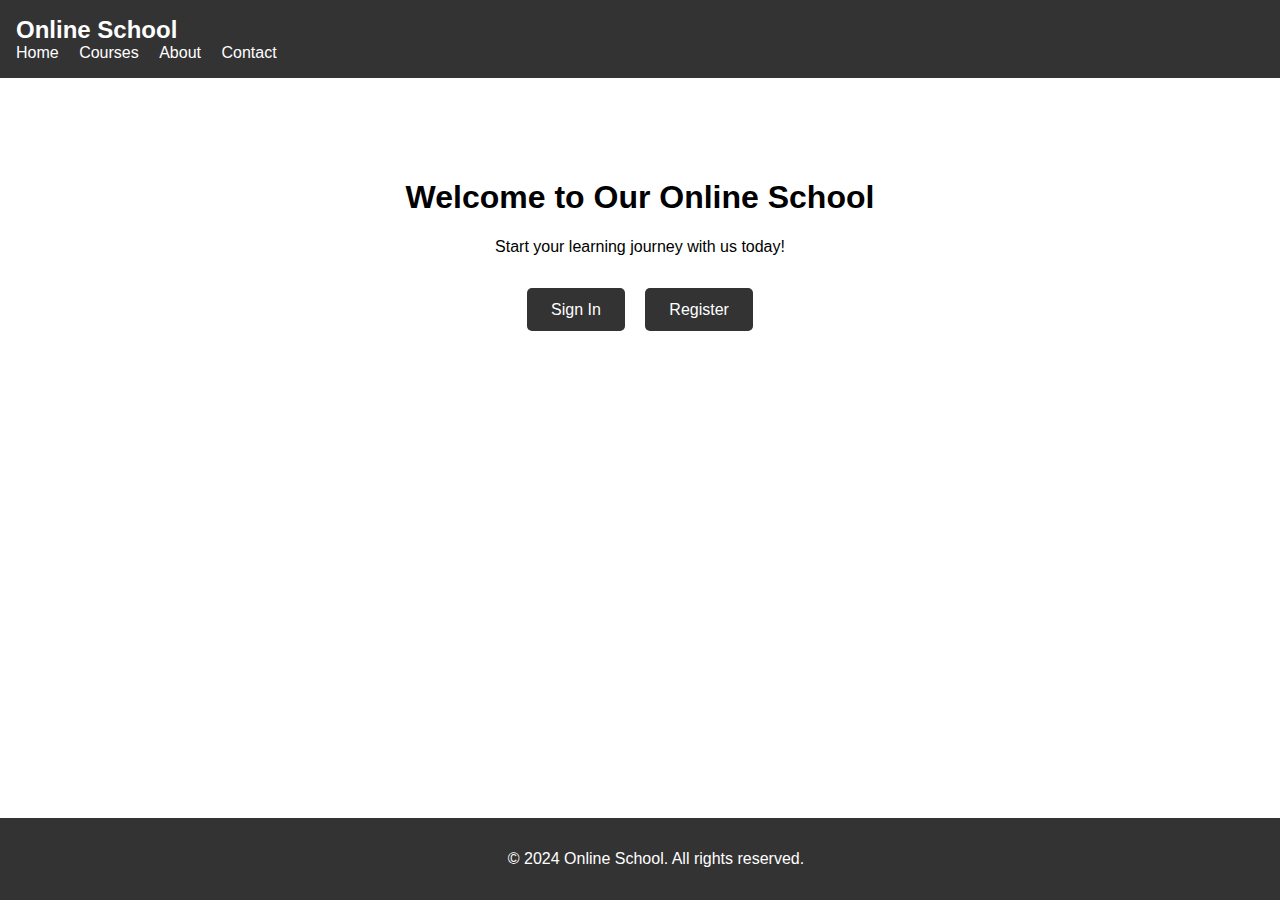
==== Web-Dev/OnlineSchool/index.html @ 8919a992 "Added Online School" ====
<!DOCTYPE html>
<html lang="en">

<head>
    <meta charset="UTF-8">
    <meta name="viewport" content="width=device-width, initial-scale=1.0">
    <title>Online School</title>
    <link rel="stylesheet" href="styles.css">
</head>

<body>
    <header>
        <nav>
            <div class="logo">Online School</div>
            <ul class="nav-links">
                <li><a href="#">Home</a></li>
                <li><a href="#">Courses</a></li>
                <li><a href="#">About</a></li>
                <li><a href="#">Contact</a></li>
            </ul>
        </nav>
    </header>

    <section class="landing-page">
        <h1>Welcome to Our Online School</h1>
        <p>Start your learning journey with us today!</p>
        <div class="buttons">
            <a href="#" class="btn">Sign In</a>
            <a href="#" class="btn">Register</a>
        </div>
    </section>

    <footer>
        <p>&copy; 2024 Online School. All rights reserved.</p>
    </footer>

    <script src="script.js"></script>
</body>

</html>
---- Web-Dev/OnlineSchool/styles.css ----
/* styles.css */

/* Global Styles */
body {
    font-family: Arial, sans-serif;
    margin: 0;
    padding: 0;
}

/* Header Styles */
header {
    background-color: #333;
    color: #fff;
    padding: 1rem;
}

.nav-links {
    list-style-type: none;
    margin: 0;
    padding: 0;
}

.nav-links li {
    display: inline;
    margin-right: 1rem;
}

.nav-links li a {
    color: #fff;
    text-decoration: none;
}

.logo {
    font-size: 1.5rem;
    font-weight: bold;
}

/* Landing Page Styles */
.landing-page {
    text-align: center;
    padding: 5rem 0;
}

.buttons {
    margin-top: 2rem;
}

.btn {
    display: inline-block;
    padding: 0.8rem 1.5rem;
    background-color: #333;
    color: #fff;
    text-decoration: none;
    border: none;
    border-radius: 5px;
    margin: 0 0.5rem;
    transition: background-color 0.3s ease;
}

.btn:hover {
    background-color: #555;
}

/* Footer Styles */
footer {
    background-color: #333;
    color: #fff;
    text-align: center;
    padding: 1rem;
    position: fixed;
    bottom: 0;
    width: 100%;
}
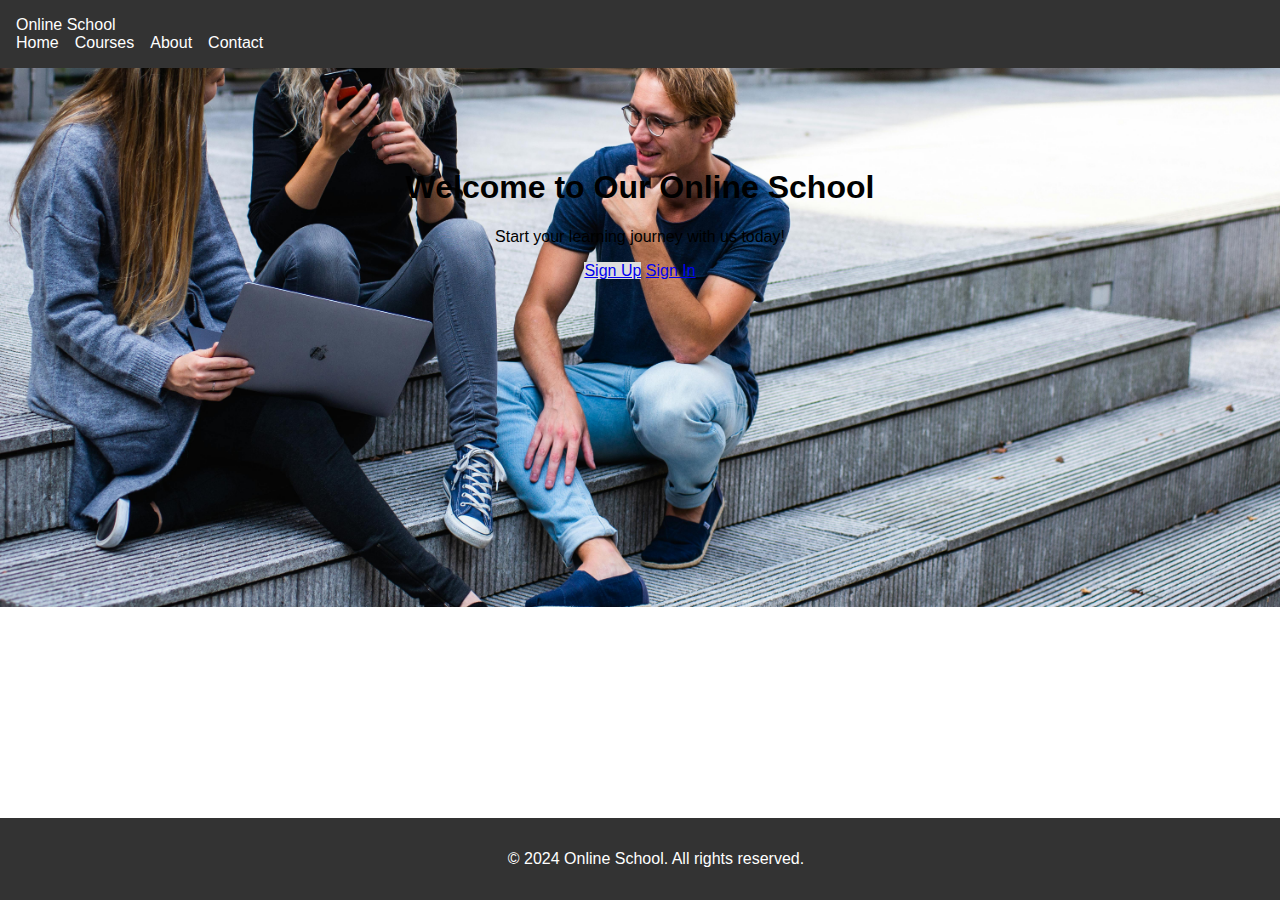
==== commit e8dbd9bf: "Update school site" ====
--- a/Web-Dev/OnlineSchool/index.html
+++ b/Web-Dev/OnlineSchool/index.html
@@ -6,6 +6,30 @@
     <meta name="viewport" content="width=device-width, initial-scale=1.0">
     <title>Online School</title>
     <link rel="stylesheet" href="styles.css">
+
+    <script>
+        const signupLink = document.getElementById('signup-link');
+        const signinLink = document.getElementById('signin-link');
+        const signupForm = document.getElementById('signup-form');
+        const signinForm = document.getElementById('signin-form');
+      
+        signupLink.addEventListener('click', function(event) {
+          event.preventDefault(); // Prevent default link behavior
+          signupForm.style.display = 'block';
+          signinForm.style.display = 'none';
+          signupLink.classList.add('active');
+          signinLink.classList.remove('active');
+        });
+      
+        signinLink.addEventListener('click', function(event) {
+          event.preventDefault(); // Prevent default link behavior
+          signupForm.style.display = 'none';
+          signinForm.style.display = 'block';
+          signupLink.classList.remove('active');
+          signinLink.classList.add('active');
+        });
+      </script>
+      
 </head>
 
 <body>
@@ -24,10 +48,20 @@
     <section class="landing-page">
         <h1>Welcome to Our Online School</h1>
         <p>Start your learning journey with us today!</p>
-        <div class="buttons">
-            <a href="#" class="btn">Sign In</a>
-            <a href="#" class="btn">Register</a>
-        </div>
+        <section class="form-container">
+            <a href="#" class="active" id="signup-link">Sign Up</a>
+            <a href="#" id="signin-link">Sign In</a>
+          
+            <form id="signup-form">
+              <button type="submit">Register</button>
+            </form>
+          
+            <form id="signin-form">
+              <button type="submit">Sign In</button>
+            </form>
+          </section>
+          
+          
     </section>
 
     <footer>
--- a/Web-Dev/OnlineSchool/styles.css
+++ b/Web-Dev/OnlineSchool/styles.css
@@ -2,38 +2,46 @@
 
 /* Global Styles */
 body {
+    background-image: url("./image/mill.jpg"); /* Replace with your image path */
+    background-repeat: no-repeat; /* Optional: control how the image repeats */
+    background-position: center; /* Optional: control the image position */
+    background-size: cover; /* Optional: control the image size */
     font-family: Arial, sans-serif;
     margin: 0;
     padding: 0;
-}
+  }
+  
 
 /* Header Styles */
 header {
+    display: flex; /* Make the header a flex container */
+    justify-content: space-between; /* Distribute items with both ends */
     background-color: #333;
     color: #fff;
     padding: 1rem;
-}
-
-.nav-links {
+  }
+  
+  .nav-links {
     list-style-type: none;
     margin: 0;
     padding: 0;
-}
-
-.nav-links li {
-    display: inline;
+    display: flex; /* Make the navigation links a flex container */
+  }
+  
+  .nav-links li {
     margin-right: 1rem;
-}
-
-.nav-links li a {
+  }
+  
+  .nav-links li a {
     color: #fff;
     text-decoration: none;
-}
-
-.logo {
-    font-size: 1.5rem;
-    font-weight: bold;
-}
+  }
+  
+  .logo {
+    flex: 0 0 auto; /* Prevent logo from shrinking/growing with flexbox */
+    margin-right: 1rem; /* Add some space between logo and navigation links */
+  }
+  
 
 /* Landing Page Styles */
 .landing-page {
@@ -71,3 +79,10 @@
     bottom: 0;
     width: 100%;
 }
+.form-container form {
+    display: none;
+  }
+  .form-container a.active {
+    background-color: #ddd; /* Optional styling for active link */
+  }
+    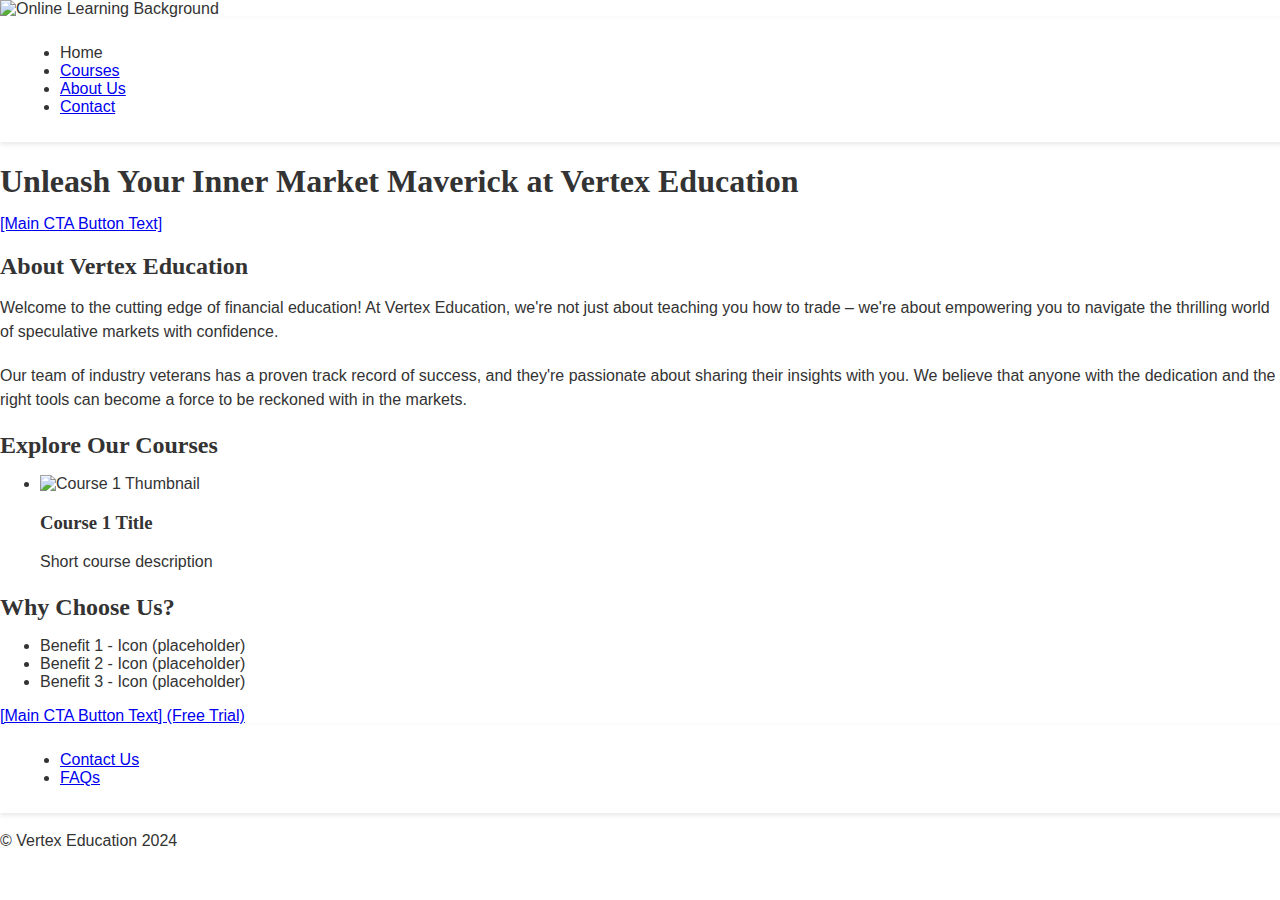
==== commit e516f51a: "Online School" ====
--- a/Web-Dev/OnlineSchool/index.html
+++ b/Web-Dev/OnlineSchool/index.html
@@ -1,74 +1,67 @@
 <!DOCTYPE html>
 <html lang="en">
+<head>
+  <meta charset="UTF-8">
+  <meta name="viewport" content="width=device-width, initial-scale=1.0">
+  <title>Vertex Education</title>
+  <link rel="stylesheet" type="text/css" href="styles.css">
+</head>
+<body>
 
-<head>
-    <meta charset="UTF-8">
-    <meta name="viewport" content="width=device-width, initial-scale=1.0">
-    <title>Online School</title>
-    <link rel="stylesheet" href="styles.css">
+  <header>
+    <img src="image.jpg" alt="Online Learning Background">
+    <nav>
+      <ul>
+        <li><a id="home-link">Home</a></li>
+        <li><a href="#courses">Courses</a></li>
+        <li><a href="#about">About Us</a></li>
+        <li><a href="#contact">Contact</a></li>
+      </ul>
+    </nav>
+    <h1>Unleash Your Inner Market Maverick at Vertex Education</h1>
+    <a href="#">[Main CTA Button Text]</a>
+  </header>
 
-    <script>
-        const signupLink = document.getElementById('signup-link');
-        const signinLink = document.getElementById('signin-link');
-        const signupForm = document.getElementById('signup-form');
-        const signinForm = document.getElementById('signin-form');
-      
-        signupLink.addEventListener('click', function(event) {
-          event.preventDefault(); // Prevent default link behavior
-          signupForm.style.display = 'block';
-          signinForm.style.display = 'none';
-          signupLink.classList.add('active');
-          signinLink.classList.remove('active');
-        });
-      
-        signinLink.addEventListener('click', function(event) {
-          event.preventDefault(); // Prevent default link behavior
-          signupForm.style.display = 'none';
-          signinForm.style.display = 'block';
-          signupLink.classList.remove('active');
-          signinLink.classList.add('active');
-        });
-      </script>
-      
-</head>
+  <section id="about">
+    <h2>About Vertex Education</h2>
+    <p>Welcome to the cutting edge of financial education! At Vertex Education, we're not just about teaching you how to trade – we're about empowering you to navigate the thrilling world of speculative markets with confidence.</p>
 
-<body>
-    <header>
-        <nav>
-            <div class="logo">Online School</div>
-            <ul class="nav-links">
-                <li><a href="#">Home</a></li>
-                <li><a href="#">Courses</a></li>
-                <li><a href="#">About</a></li>
-                <li><a href="#">Contact</a></li>
-            </ul>
-        </nav>
-    </header>
+    <p>Our team of industry veterans has a proven track record of success, and they're passionate about sharing their insights with you. We believe that anyone with the dedication and the right tools can become a force to be reckoned with in the markets.</p>
+  </section>
 
-    <section class="landing-page">
-        <h1>Welcome to Our Online School</h1>
-        <p>Start your learning journey with us today!</p>
-        <section class="form-container">
-            <a href="#" class="active" id="signup-link">Sign Up</a>
-            <a href="#" id="signin-link">Sign In</a>
-          
-            <form id="signup-form">
-              <button type="submit">Register</button>
-            </form>
-          
-            <form id="signin-form">
-              <button type="submit">Sign In</button>
-            </form>
-          </section>
-          
-          
-    </section>
+  <section id="courses">
+    <h2>Explore Our Courses</h2>
+    <ul>
+      <li>
+        <img src="course1.jpg" alt="Course 1 Thumbnail">
+        <h3>Course 1 Title</h3>
+        <p>Short course description</p>
+      </li>
+      </ul>
+  </section>
 
-    <footer>
-        <p>&copy; 2024 Online School. All rights reserved.</p>
-    </footer>
+  <section>
+    <h2>Why Choose Us?</h2>
+    <ul>
+      <li>Benefit 1 - Icon (placeholder)</li>
+      <li>Benefit 2 - Icon (placeholder)</li>
+      <li>Benefit 3 - Icon (placeholder)</li>
+    </ul>
+  </section>
 
-    <script src="script.js"></script>
+  <section id="contact">
+    <a href="#">[Main CTA Button Text] (Free Trial)</a>
+  </section>
+
+  <footer>
+    <nav>
+      <ul>
+        <li><a href="#">Contact Us</a></li>
+        <li><a href="#">FAQs</a></li>
+      </ul>
+    </nav>
+    <p>&copy; Vertex Education 2024</p>
+  </footer>
+  <script src="script.js"></script>
 </body>
-
-</html>+</html>
--- a/Web-Dev/OnlineSchool/styles.css
+++ b/Web-Dev/OnlineSchool/styles.css
@@ -1,88 +1,78 @@
-/* styles.css */
-
-/* Global Styles */
+/* Body Styles */
 body {
-    background-image: url("./image/mill.jpg"); /* Replace with your image path */
-    background-repeat: no-repeat; /* Optional: control how the image repeats */
-    background-position: center; /* Optional: control the image position */
-    background-size: cover; /* Optional: control the image size */
-    font-family: Arial, sans-serif;
-    margin: 0;
-    padding: 0;
-  }
-  
-
-/* Header Styles */
-header {
-    display: flex; /* Make the header a flex container */
-    justify-content: space-between; /* Distribute items with both ends */
-    background-color: #333;
-    color: #fff;
-    padding: 1rem;
-  }
-  
-  .nav-links {
-    list-style-type: none;
-    margin: 0;
-    padding: 0;
-    display: flex; /* Make the navigation links a flex container */
-  }
-  
-  .nav-links li {
-    margin-right: 1rem;
-  }
-  
-  .nav-links li a {
-    color: #fff;
-    text-decoration: none;
-  }
-  
-  .logo {
-    flex: 0 0 auto; /* Prevent logo from shrinking/growing with flexbox */
-    margin-right: 1rem; /* Add some space between logo and navigation links */
-  }
-  
-
-/* Landing Page Styles */
-.landing-page {
-    text-align: center;
-    padding: 5rem 0;
+  font-family: Arial, sans-serif; /* Fallback font */
+  margin: 0;
+  padding: 0;
+  color: #333; /* Dark forest green for text */
 }
 
-.buttons {
-    margin-top: 2rem;
+/* Header Section */
+.header {
+  background: #001F3F; /* Navy blue with subtle gradient */
+  background-image: linear-gradient(to bottom, #001F3F 0%, #00294C 100%);
+  padding: 50px 0;
+  text-align: center;
 }
 
-.btn {
-    display: inline-block;
-    padding: 0.8rem 1.5rem;
-    background-color: #333;
-    color: #fff;
-    text-decoration: none;
-    border: none;
-    border-radius: 5px;
-    margin: 0 0.5rem;
-    transition: background-color 0.3s ease;
+/* Hero Image */
+.hero-image {
+  max-width: 800px;
+  margin: 0 auto;
 }
 
-.btn:hover {
-    background-color: #555;
+/* Headings */
+h1, h2, h3 {
+  font-family: Garamond, serif;
+  color: #333; /* Dark forest green */
+  font-weight: bold;
+  margin-bottom: 15px;
 }
 
-/* Footer Styles */
-footer {
-    background-color: #333;
-    color: #fff;
-    text-align: center;
-    padding: 1rem;
-    position: fixed;
-    bottom: 0;
-    width: 100%;
+/* Body Text */
+p {
+  font-size: 16px;
+  line-height: 1.5;
+  margin-bottom: 20px;
 }
-.form-container form {
-    display: none;
-  }
-  .form-container a.active {
-    background-color: #ddd; /* Optional styling for active link */
-  }
-    +
+/* Call to Action Buttons */
+.cta-button {
+  background-color: #DAA520; /* Muted gold */
+  color: #fff; /* White */
+  padding: 10px 20px;
+  border: none;
+  border-radius: 5px;
+  font-weight: bold;
+  cursor: pointer;
+  margin: 10px auto;
+  display: inline-block;
+}
+
+.cta-button:hover {
+  background-color: #C79A1A; /* Darker shade of muted gold on hover */
+}
+
+/* Sections */
+.section {
+  padding: 50px 0;
+  background-color: #fff; /* White background */
+}
+
+/* Charts and Infographics */
+.chart, .infographic {
+  border: 1px solid #DDD; /* Light gray border */
+  padding: 15px;
+  margin-bottom: 20px;
+}
+
+nav {
+  position:relative;
+  top: 0; /* Position at the top of the window */
+  left: 0; /* Position at the left of the window */
+  width: 100%; /* Span the full width of the viewport */
+  background-color: #fff; /* Adjust background color as desired */
+  padding: 10px 20px; /* Add some padding for aesthetics */
+  box-shadow: 0px 2px 5px rgba(0, 0, 0, 0.1); /* Optional: Add a subtle shadow */
+  z-index: 999; /* Ensure the navigation bar remains above other elements */
+}
+/* This is just a starting point, feel free to customize further!  */
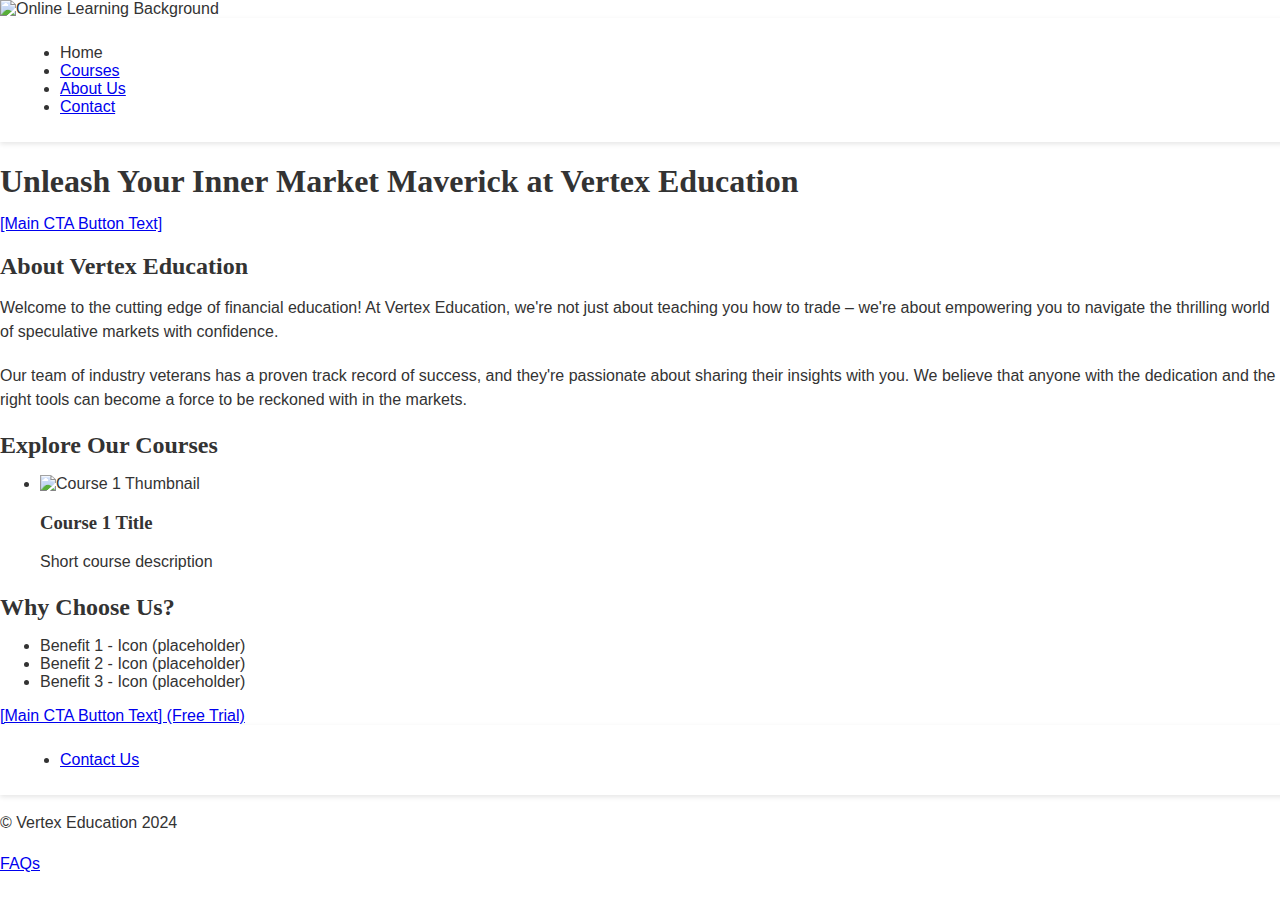
==== commit dfab29e0: "Updated index.html" ====
--- a/Web-Dev/OnlineSchool/index.html
+++ b/Web-Dev/OnlineSchool/index.html
@@ -9,15 +9,19 @@
 <body>
 
   <header>
-    <img src="image.jpg" alt="Online Learning Background">
-    <nav>
-      <ul>
-        <li><a id="home-link">Home</a></li>
-        <li><a href="#courses">Courses</a></li>
-        <li><a href="#about">About Us</a></li>
-        <li><a href="#contact">Contact</a></li>
-      </ul>
-    </nav>
+    <div>
+      <img src="image.jpg" alt="Online Learning Background">
+    </div>
+    <div>
+      <nav>
+        <ul>
+          <li><a id="home-link">Home</a></li>
+          <li><a href="#courses">Courses</a></li>
+          <li><a href="#about">About Us</a></li>
+          <li><a href="#contact">Contact</a></li>
+        </ul>
+      </nav>
+    </div>
     <h1>Unleash Your Inner Market Maverick at Vertex Education</h1>
     <a href="#">[Main CTA Button Text]</a>
   </header>
@@ -57,10 +61,10 @@
     <nav>
       <ul>
         <li><a href="#">Contact Us</a></li>
-        <li><a href="#">FAQs</a></li>
       </ul>
     </nav>
     <p>&copy; Vertex Education 2024</p>
+    <a href="#">FAQs</a>
   </footer>
   <script src="script.js"></script>
 </body>
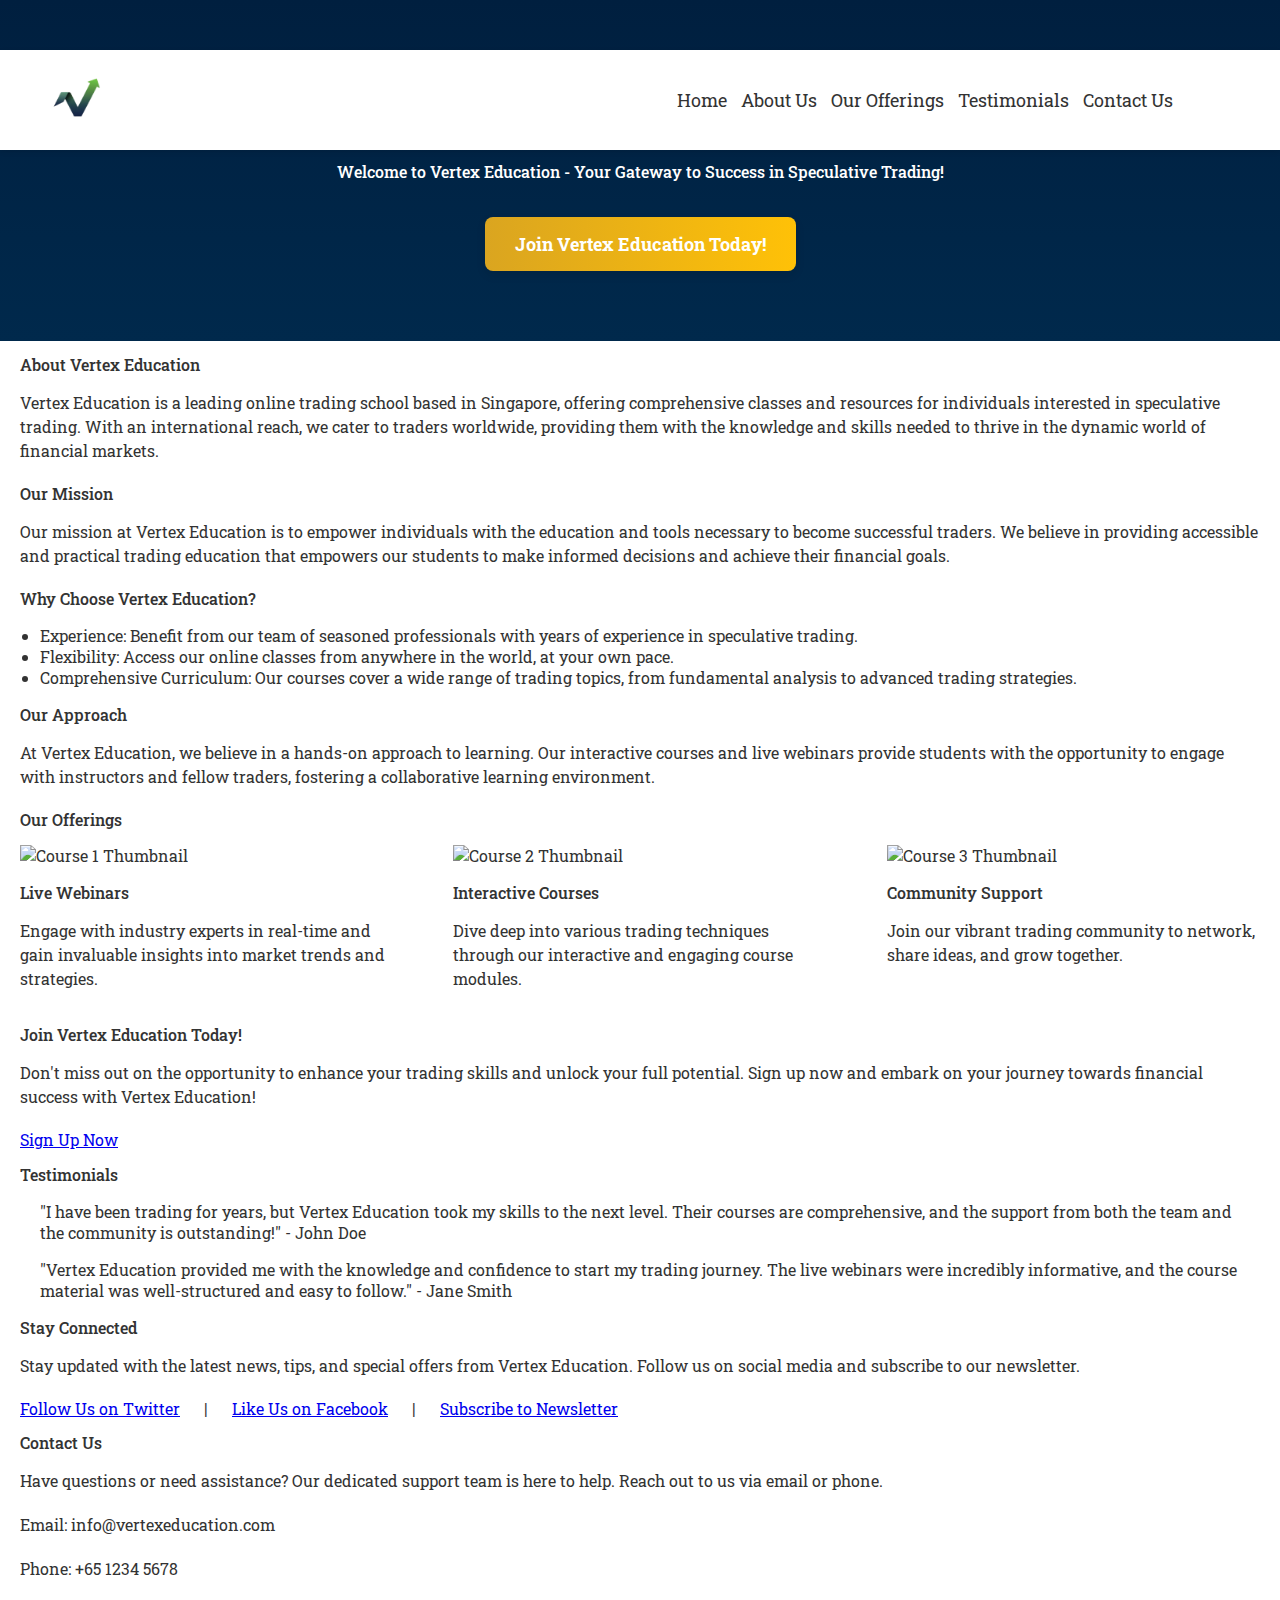
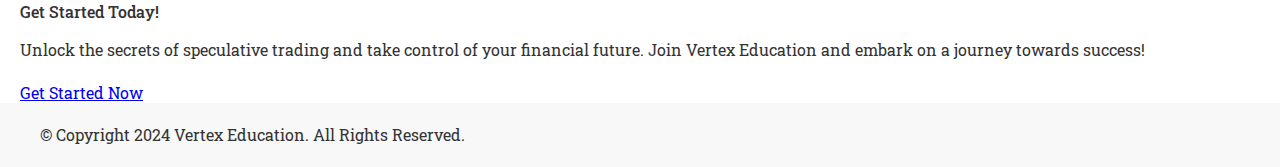
==== commit 099ff916: "Reworked The Layout of index.html" ====
--- a/Web-Dev/OnlineSchool/index.html
+++ b/Web-Dev/OnlineSchool/index.html
@@ -3,69 +3,137 @@
 <head>
   <meta charset="UTF-8">
   <meta name="viewport" content="width=device-width, initial-scale=1.0">
-  <title>Vertex Education</title>
+  <title>Vertex Education - Your Gateway to Success in Speculative Trading!</title>
+  <link rel="icon" type="image/x-icon" href="favicon.ico">
   <link rel="stylesheet" type="text/css" href="styles.css">
+  <link rel="preconnect" href="https://fonts.googleapis.com">
+  <link rel="preconnect" href="https://fonts.gstatic.com" crossorigin>
+  <link href="https://fonts.googleapis.com/css2?family=Roboto+Slab:wght@100..900&display=swap" rel="stylesheet">
 </head>
 <body>
 
   <header>
-    <div>
-      <img src="image.jpg" alt="Online Learning Background">
-    </div>
-    <div>
-      <nav>
+    <nav>
+      <a href="#" class="logo-link">
+        <img src="image/favicon.png" alt="Online Learning Background">
+      </a>
+      <div class="nav-links">
         <ul>
           <li><a id="home-link">Home</a></li>
-          <li><a href="#courses">Courses</a></li>
           <li><a href="#about">About Us</a></li>
-          <li><a href="#contact">Contact</a></li>
+          <li><a href="#our-offerings">Our Offerings</a></li>
+          <li><a href="#testimonials">Testimonials</a></li>
+          <li><a href="#contact">Contact Us</a></li>
         </ul>
-      </nav>
-    </div>
-    <h1>Unleash Your Inner Market Maverick at Vertex Education</h1>
-    <a href="#">[Main CTA Button Text]</a>
+      </div>
+      <div class="hamburger-menu">
+        <div class="bar"></div>
+        <div class="bar"></div>
+        <div class="bar"></div>
+      </div>
+    </nav>
+    <h1 class="roboto-slab-bold">Welcome to Vertex Education - Your Gateway to Success in Speculative Trading!</h1>
+    <a href="#join-us" class="cta-button">Join Vertex Education Today!</a>
   </header>
 
-  <section id="about">
-    <h2>About Vertex Education</h2>
-    <p>Welcome to the cutting edge of financial education! At Vertex Education, we're not just about teaching you how to trade – we're about empowering you to navigate the thrilling world of speculative markets with confidence.</p>
-
-    <p>Our team of industry veterans has a proven track record of success, and they're passionate about sharing their insights with you. We believe that anyone with the dedication and the right tools can become a force to be reckoned with in the markets.</p>
+  <section id="about-vertex-education">
+    <h2 class="roboto-slab-bold">About Vertex Education</h2>
+    <p>Vertex Education is a leading online trading school based in Singapore, offering comprehensive classes and resources for individuals interested in speculative trading. With an international reach, we cater to traders worldwide, providing them with the knowledge and skills needed to thrive in the dynamic world of financial markets.</p>
   </section>
 
-  <section id="courses">
-    <h2>Explore Our Courses</h2>
-    <ul>
-      <li>
-        <img src="course1.jpg" alt="Course 1 Thumbnail">
-        <h3>Course 1 Title</h3>
-        <p>Short course description</p>
-      </li>
-      </ul>
+  <section id="about">
+    <h2 class="roboto-slab-bold">Our Mission</h2>
+    <p>Our mission at Vertex Education is to empower individuals with the education and tools necessary to become successful traders. We believe in providing accessible and practical trading education that empowers our students to make informed decisions and achieve their financial goals.</p>
   </section>
 
-  <section>
-    <h2>Why Choose Us?</h2>
+  <section id="why-choose-us">
+    <h2 class="roboto-slab-bold">Why Choose Vertex Education?</h2>
     <ul>
-      <li>Benefit 1 - Icon (placeholder)</li>
-      <li>Benefit 2 - Icon (placeholder)</li>
-      <li>Benefit 3 - Icon (placeholder)</li>
+      <li><i class="fas fa-user-tie"></i> Experience: Benefit from our team of seasoned professionals with years of experience in speculative trading.</li>
+      <li><i class="fas fa-globe"></i> Flexibility: Access our online classes from anywhere in the world, at your own pace.</li>
+      <li><i class="fas fa-book-open"></i> Comprehensive Curriculum: Our courses cover a wide range of trading topics, from fundamental analysis to advanced trading strategies.</li>
     </ul>
   </section>
 
+  <section id="our-approach">
+    <h2 class="roboto-slab-bold">Our Approach</h2>
+    <p>At Vertex Education, we believe in a hands-on approach to learning. Our interactive courses and live webinars provide students with the opportunity to engage with instructors and fellow traders, fostering a collaborative learning environment.</p>
+  </section>
+
+  <section id="our-offerings">
+    <h2 class="roboto-slab-bold">Our Offerings</h2>
+    <div class="container">
+      <div>
+        <img src="course1.jpg" alt="Course 1 Thumbnail">
+        <h3 class="roboto-slab-bold">Live Webinars</h3>
+        <p>Engage with industry experts in real-time and gain invaluable insights into market trends and strategies.</p>
+      </div>
+      <div>
+        <img src="course2.jpg" alt="Course 2 Thumbnail">
+        <h3 class="roboto-slab-bold">Interactive Courses</h3>
+        <p>Dive deep into various trading techniques through our interactive and engaging course modules.</p>
+      </div>
+      <div>
+        <img src="course3.jpg" alt="Course 3 Thumbnail">
+        <h3 class="roboto-slab-bold">Community Support</h3>
+        <p>Join our vibrant trading community to network, share ideas, and grow together.</p>
+      </div>
+    </div>
+  </section>
+
+  <section id="join-us">
+    <h2 class="roboto-slab-bold">Join Vertex Education Today!</h2>
+    <p>Don't miss out on the opportunity to enhance your trading skills and unlock your full potential. Sign up now and embark on your journey towards financial success with Vertex Education!</p>
+    <a href="#">Sign Up Now</a>
+  </section>
+
+  <section id="testimonials">
+    <h2 class="roboto-slab-bold">Testimonials</h2>
+    <blockquote>
+      "I have been trading for years, but Vertex Education took my skills to the next level. Their courses are comprehensive, and the support from both the team and the community is outstanding!" - John Doe
+    </blockquote>
+    <blockquote>
+      "Vertex Education provided me with the knowledge and confidence to start my trading journey. The live webinars were incredibly informative, and the course material was well-structured and easy to follow." - Jane Smith
+    </blockquote>
+  </section>
+
+  <section id="stay-connected">
+    <h2 class="roboto-slab-bold">Stay Connected</h2>
+    <p>Stay updated with the latest news, tips, and special offers from Vertex Education. Follow us on social media and subscribe to our newsletter.</p>
+    <a href="#">Follow Us on Twitter</a> | <a href="#">Like Us on Facebook</a> | <a href="#">Subscribe to Newsletter</a>
+  </section>
+
   <section id="contact">
-    <a href="#">[Main CTA Button Text] (Free Trial)</a>
+    <h2 class="roboto-slab-bold">Contact Us</h2>
+    <p>Have questions or need assistance? Our dedicated support team is here to help. Reach out to us via email or phone.</p>
+    <p>Email: info@vertexeducation.com</p>
+    <p>Phone: +65 1234 5678</p>
+  </section>
+
+  <section id="cta">
+    <h2 class="roboto-slab-bold">Get Started Today!</h2>
+    <p>Unlock the secrets of speculative trading and take control of your financial future. Join Vertex Education and embark on a journey towards success!</p>
+    <a href="#">Get Started Now</a>
   </section>
 
   <footer>
-    <nav>
-      <ul>
-        <li><a href="#">Contact Us</a></li>
-      </ul>
-    </nav>
-    <p>&copy; Vertex Education 2024</p>
-    <a href="#">FAQs</a>
+    <div class="footer-container">
+      <div class="copyright">
+        <p>&copy; Copyright 2024 Vertex Education. All Rights Reserved.</p>
+      </div>
+      <div class="social-media">
+        <a href="#">
+          <i class="fab fa-twitter"></i>
+        </a>
+        <a href="#">
+          <i class="fab fa-facebook-f"></i>
+        </a>
+        <a href="#">
+          <i class="fas fa-envelope"></i>
+        </a>
+      </div>
+    </div>
   </footer>
   <script src="script.js"></script>
 </body>
-</html>
+</html>--- a/Web-Dev/OnlineSchool/styles.css
+++ b/Web-Dev/OnlineSchool/styles.css
@@ -1,17 +1,19 @@
 /* Body Styles */
 body {
-  font-family: Arial, sans-serif; /* Fallback font */
+  font-family: 'Roboto Slab', Arial, sans-serif; /* Use Roboto Slab with Arial as fallback */
   margin: 0;
   padding: 0;
   color: #333; /* Dark forest green for text */
 }
 
 /* Header Section */
-.header {
+header {
   background: #001F3F; /* Navy blue with subtle gradient */
   background-image: linear-gradient(to bottom, #001F3F 0%, #00294C 100%);
   padding: 50px 0;
   text-align: center;
+  width: 100%; /* Ensure it reaches the edges */
+  box-sizing: border-box;
 }
 
 /* Hero Image */
@@ -21,11 +23,12 @@
 }
 
 /* Headings */
-h1, h2, h3 {
+h1, h2, h3, h4, h5, h6 {
   font-family: Garamond, serif;
   color: #333; /* Dark forest green */
   font-weight: bold;
   margin-bottom: 15px;
+  padding: 0 20px; /* Add padding to headings */
 }
 
 /* Body Text */
@@ -33,6 +36,17 @@
   font-size: 16px;
   line-height: 1.5;
   margin-bottom: 20px;
+  padding: 0 20px; /* Add padding to paragraphs */
+}
+
+/* Hyperlinks */
+a {
+  padding: 0 20px; /* Add padding to hyperlinks */
+}
+
+/* Images */
+img {
+  padding: 0 20px; /* Add padding to images */
 }
 
 /* Call to Action Buttons */
@@ -54,8 +68,9 @@
 
 /* Sections */
 .section {
-  padding: 50px 0;
+  padding: 50px 20px; /* Padding for main content */
   background-color: #fff; /* White background */
+  box-sizing: border-box;
 }
 
 /* Charts and Infographics */
@@ -65,14 +80,225 @@
   margin-bottom: 20px;
 }
 
+/* Navigation */
 nav {
-  position:relative;
-  top: 0; /* Position at the top of the window */
-  left: 0; /* Position at the left of the window */
-  width: 100%; /* Span the full width of the viewport */
-  background-color: #fff; /* Adjust background color as desired */
-  padding: 10px 20px; /* Add some padding for aesthetics */
-  box-shadow: 0px 2px 5px rgba(0, 0, 0, 0.1); /* Optional: Add a subtle shadow */
-  z-index: 999; /* Ensure the navigation bar remains above other elements */
-}
-/* This is just a starting point, feel free to customize further!  */
+  position: relative;
+  top: 0;
+  left: 0;
+  width: auto; /* Adjust width to fit content */
+  background-color: #fff;
+  box-shadow: 0px 2px 5px rgba(0, 0, 0, 0.1);
+  z-index: 999;
+  display: flex;
+  align-items: center; /* Vertically center logo and links */
+  justify-content: space-between; /* Distribute space between logo and links */
+  padding: 10px 20px; /* Add padding to the navigation */
+}
+
+nav a.logo-link {
+  margin-right: 20px; /* Optional spacing between logo and links */
+}
+
+nav img {
+  width: 75px; /* Adjust logo width as needed */
+}
+
+.nav-links {
+  display: flex;
+  align-items: center;
+}
+
+nav ul {
+  list-style: none; /* Remove default decoration */
+  margin: 0; /* Remove default margin */
+  display: flex; /* Display as flexbox */
+}
+
+nav li {
+  margin-left: 0px; /* Remove margin between nav li elements */
+  padding: 0; /* Ensure no padding for nav li elements */
+}
+
+nav a {
+  text-decoration: none;
+  color: #333;
+  font-size: 18px; /* Better readability */
+  padding: 0; /* Remove padding from nav links */
+}
+
+nav a:hover {
+  color: #DAA520; /* Hover effect */
+}
+
+/* Hamburger Menu */
+.hamburger-menu {
+  display: none;
+  flex-direction: column;
+  cursor: pointer;
+  padding: 0 20px; /* Add padding to hamburger menu */
+}
+
+.hamburger-menu .bar {
+  width: 25px;
+  height: 3px;
+  background-color: #333;
+  margin: 4px 0;
+  transition: 0.4s;
+}
+
+.hamburger-menu.active .bar:nth-child(1) {
+  transform: rotate(-45deg) translate(-5px, 6px);
+}
+
+.hamburger-menu.active .bar:nth-child(2) {
+  opacity: 0;
+}
+
+.hamburger-menu.active .bar:nth-child(3) {
+  transform: rotate(45deg) translate(-5px, -6px);
+}
+
+/* Responsive Layout */
+.container {
+  display: grid;
+  grid-template-columns: repeat(auto-fit, minmax(200px, 1fr));
+  gap: 20px;
+}
+
+.container img {
+  width: 100%;
+  height: auto;
+}
+
+/* Footer */
+footer {
+  text-align: center;
+  padding: 20px;
+  background-color: #f8f8f8;
+  width: 100%; /* Ensure it reaches the edges */
+  box-sizing: border-box;
+}
+
+.footer-container {
+  display: flex;
+  justify-content: space-between;
+  flex-wrap: wrap;
+  align-items: center;
+}
+
+.footer-container p {
+  margin: 0;
+}
+
+.social-media a {
+  margin: 0 10px;
+}
+
+/* Media Queries for Responsive Design */
+@media (max-width: 768px) {
+  nav ul {
+    display: none;
+    flex-direction: column;
+    align-items: center;
+    width: 100%;
+    background-color: #fff;
+    box-shadow: 0px 2px 5px rgba(0, 0, 0, 0.1);
+  }
+
+  .hamburger-menu {
+    display: flex;
+  }
+
+  nav img {
+    width: 100px; /* Slightly bigger logo on mobile */
+  }
+
+  .footer-container {
+    flex-direction: column;
+  }
+
+  .section {
+    padding: 50px 20px; /* Adjust padding for smaller screens */
+  }
+}
+
+@media (min-width: 769px) {
+  /* Remove padding from paragraphs, headings, nav links, and hamburger menu for large screens */
+  p,
+  h1, h2, h3, h4, h5, h6,
+  nav a,
+  .hamburger-menu,
+  a,
+  img {
+    padding: 0 20px; /* Add padding to hyperlinks and images */
+  }
+  
+  nav {
+    padding-right: 100px; /* Adjust padding to move nav menu slightly more to the right */
+  }
+
+  nav li {
+    margin-left: 0; /* Remove margin between nav li elements */
+    padding: 7px; /* Remove padding from nav li elements */
+  }
+
+  nav a {
+    padding: 0; /* Remove padding from nav links */
+  }
+}
+
+@media (max-width: 480px) {
+  header h1, section h2, footer p {
+    font-size: 1.2em;
+  }
+}
+
+/* Typography */
+.roboto-slab-bold {
+  font-family: 'Roboto Slab', serif;
+  font-optical-sizing: auto;
+  font-weight: 500;  /* Assuming you want a bold weight */
+  font-style: normal;
+}
+
+h1, h2, h3, h4, h5, h6 {  /* Targets all heading levels */
+  font-family: inherit;  /* Inherits font family from the parent element (optional) */
+  font-weight: inherit;  /* Inherits font weight from the parent element (optional) */
+  font-size: inherit;
+}
+
+/* Additional CSS */
+.nav-links ul.show {
+  display: flex;
+}
+/* Additional CSS for the header text */
+header h1 {
+  color: #fff; /* Change font color to white */
+}
+/* Call to Action Buttons */
+.cta-button {
+  background: linear-gradient(90deg, #DAA520, #FFC107); /* Gradient background */
+  color: #fff; /* White text */
+  padding: 15px 30px; /* Increase padding for a larger button */
+  border: none;
+  border-radius: 8px; /* Slightly larger border radius */
+  font-weight: bold;
+  font-size: 18px; /* Increase font size */
+  cursor: pointer;
+  margin: 20px auto;
+  display: inline-block;
+  box-shadow: 0 4px 10px rgba(0, 0, 0, 0.1); /* Add shadow for 3D effect */
+  transition: all 0.3s ease; /* Smooth transition for hover effect */
+  text-decoration: none; /* Remove underline */
+}
+
+.cta-button:hover {
+  background: linear-gradient(90deg, #C79A1A, #EFB810); /* Darker gradient on hover */
+  transform: translateY(-3px); /* Slight lift on hover */
+  box-shadow: 0 6px 12px rgba(0, 0, 0, 0.2); /* Enhanced shadow on hover */
+}
+
+.cta-button:active {
+  transform: translateY(0); /* Return to original position on click */
+  box-shadow: 0 4px 10px rgba(0, 0, 0, 0.1); /* Return to original shadow on click */
+}
